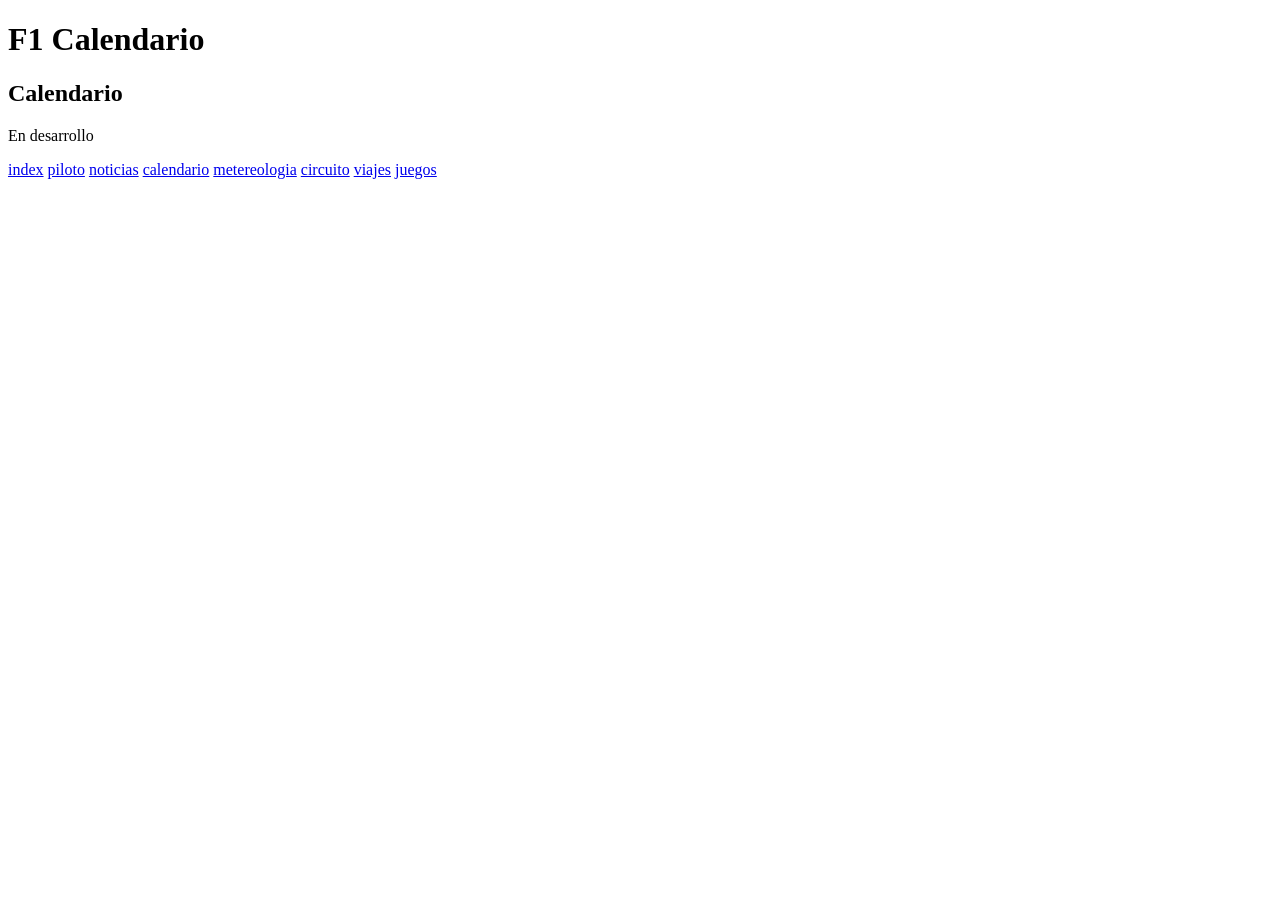
==== calendario.html @ 1a6a456c "Add files via upload" ====
<!DOCTYPE HTML>
<html lang="es">

<head>
    <!-- Datos que describen el documento -->
    <meta charset="UTF-8" />
    <title>F1Desktop</title>
    <meta name ="author" content ="Jorge" />
    <meta name ="description" content ="Proyecto de F1 para la asignatura SEW" />
    <meta name ="keywords" content ="f1" />
    <meta name ="viewport" content ="width=device-width, initial-scale=1.0" />
	<link rel="stylesheet" type="text/css" href="estilo/estilo.css" />
</head>

<body>
    <!-- Datos con el contenidos que aparece en el navegador -->
    <h1>F1 Calendario</h1>
    <h2>Calendario</h2>
    <p>En desarrollo </p>
	<nav>
            <a href="index.html">index</a>
            <a href="piloto.html">piloto</a>
            <a href="noticias.html">noticias</a>
            <a href="calendario.html">calendario</a>
            <a href="metereologia.html">metereologia</a>
            <a href="circuito.html">circuito</a>
            <a href="viajes.html">viajes</a>
            <a href="juegos.html">juegos</a>
    </nav>
	
</body>
</html>
---- estilo/estilo.css ----
/*
Puente García Jorge 
UO294228
*/
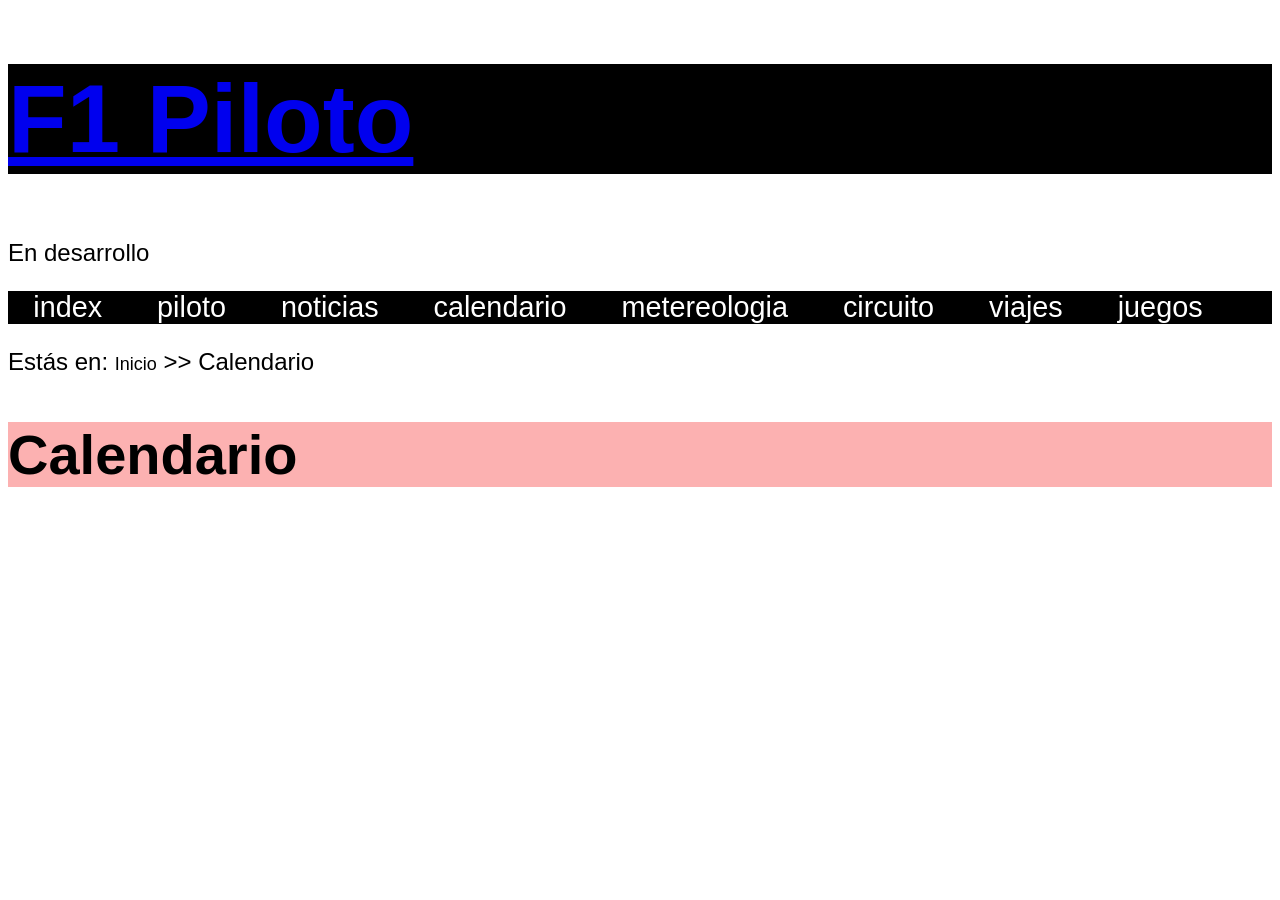
==== commit 877e72b5: "Add files via upload" ====
--- a/calendario.html
+++ b/calendario.html
@@ -10,12 +10,13 @@
     <meta name ="keywords" content ="f1" />
     <meta name ="viewport" content ="width=device-width, initial-scale=1.0" />
 	<link rel="stylesheet" type="text/css" href="estilo/estilo.css" />
+    <link rel="icon" href="multimedia/imagenes/favicon.ico" type="image/x-icon">
 </head>
 
 <body>
     <!-- Datos con el contenidos que aparece en el navegador -->
-    <h1>F1 Calendario</h1>
-    <h2>Calendario</h2>
+    <header>
+    <h1><a href="index.html" title="Enlace a la pagina de inicio">F1 Piloto</a></h1>
     <p>En desarrollo </p>
 	<nav>
             <a href="index.html">index</a>
@@ -27,6 +28,8 @@
             <a href="viajes.html">viajes</a>
             <a href="juegos.html">juegos</a>
     </nav>
-	
+    </header>
+    <p>Estás en: <a href="index.html" title="Enlace a la pagina de inicio">Inicio</a> >> Calendario</p>
+    <h2>Calendario</h2>
 </body>
 </html>
--- a/estilo/estilo.css
+++ b/estilo/estilo.css
@@ -1,4 +1,175 @@
 /*
 Puente García Jorge 
 UO294228
-*/+*/
+/*
+Hay que poner la especificidad
+Especificidad 0,0,1;
+*/
+body{
+    font-family: 'Verdana', sans-serif;
+    background-color: #FFFFFF;
+}
+/*
+Hay que poner la especificidad
+Especificidad 0,0,1;
+*/
+h1{
+    font-size: 600%;
+    color: #FFFFFF;
+    background-color: #000000;
+}
+
+
+/*
+El enlace del title 1
+Especificidad 0,1,2;
+*/
+header > a:first-of-type{
+    text-decoration-line: none;
+    background-color: #000000;
+
+}
+/*
+Elementos a del navegador
+Especificidad 0,1,2;
+*/
+nav >a {
+    font-size: 180%;
+    color: #FFFFFF;
+    background-color: #000000;
+    padding: 0 2% 0; 
+    text-decoration-line: none;
+}
+nav >a:hover {
+    font-size: 180%;
+    color: #F5F859;
+}
+nav >a.active {
+    font-size: 180%;
+    color: #88FF80;
+}
+nav{
+    background-color: #000000;
+}
+
+/*
+Migas 
+Especificad(0,1,2)
+*/
+body > p:first-of-type{
+    color: #000000;
+    font-size:x-large;
+}
+
+body > p:first-of-type > a{
+    text-decoration-line: none;
+    color: #000000;
+    font-size:large;
+}
+/*
+Especifidad 0,2,3
+*/
+body > p:first-of-type > a:hover{
+    font-size:x-large;
+}
+/*
+Especifidad 0,0,1
+*/
+li,p, dt{
+    font-size: x-large;
+}
+/*
+Especifidad 0,0,1
+*/
+ul { list-style: square} 
+/*
+Especifidad 0,0,1
+*/
+ul ul { list-style: circle } 
+/*
+Especifidad 0,0,1
+*/
+ul ol { list-style: decimal } 
+/*
+Especifidad 0,0,1
+*/
+table {
+    table-layout: fixed;
+    width: 100%;
+    border-collapse: collapse;
+    border: 1% solid rgb(0, 0, 0);
+  }
+  /*
+Especifidad 0,0,1
+*/
+th,td{
+    border: solid 2px black;
+    padding: 3%;
+}
+/*
+Se redefine el tamaño de fuente.
+Especifidad 0,1,3
+*/
+body > p:first-of-type>a{
+    font-size:large;
+}
+/*
+Especificidad 0,0,1;
+*/
+h2{
+    font-size:350%;
+    background-color: #FCB1B1;
+}
+/*
+Especificidad 0,0,1;
+*/
+h3{
+    font-size:250%;
+    background-color:#DEAFFD;
+}
+/*
+Especifidad 0,0,1
+*/
+h4{
+    font-size:220%;
+    background-color:#CBFFBD;
+}
+/*
+Especifidad 0,0,4
+*/
+aside > dl >dt > a{
+    color: #000000;
+    font-size:large;
+}
+/*
+Especifidad 0,1,4
+*/
+aside > dl >dt > a:hover{
+    font-size:x-large;
+}
+/*
+Especifidad 0,0,4
+*/
+aside > dl > dt > dd {
+    font-size:x-large;
+}
+/*
+Especifidad 0,0,1
+*/
+video{
+    width: 100%;
+    height: auto;
+}
+
+@media screen and (max-width: 600px) {
+    /*
+Especifidad 0,1,2
+*/
+    body > p:first-of-type {
+        display: none;
+    }
+  }
+
+
+
